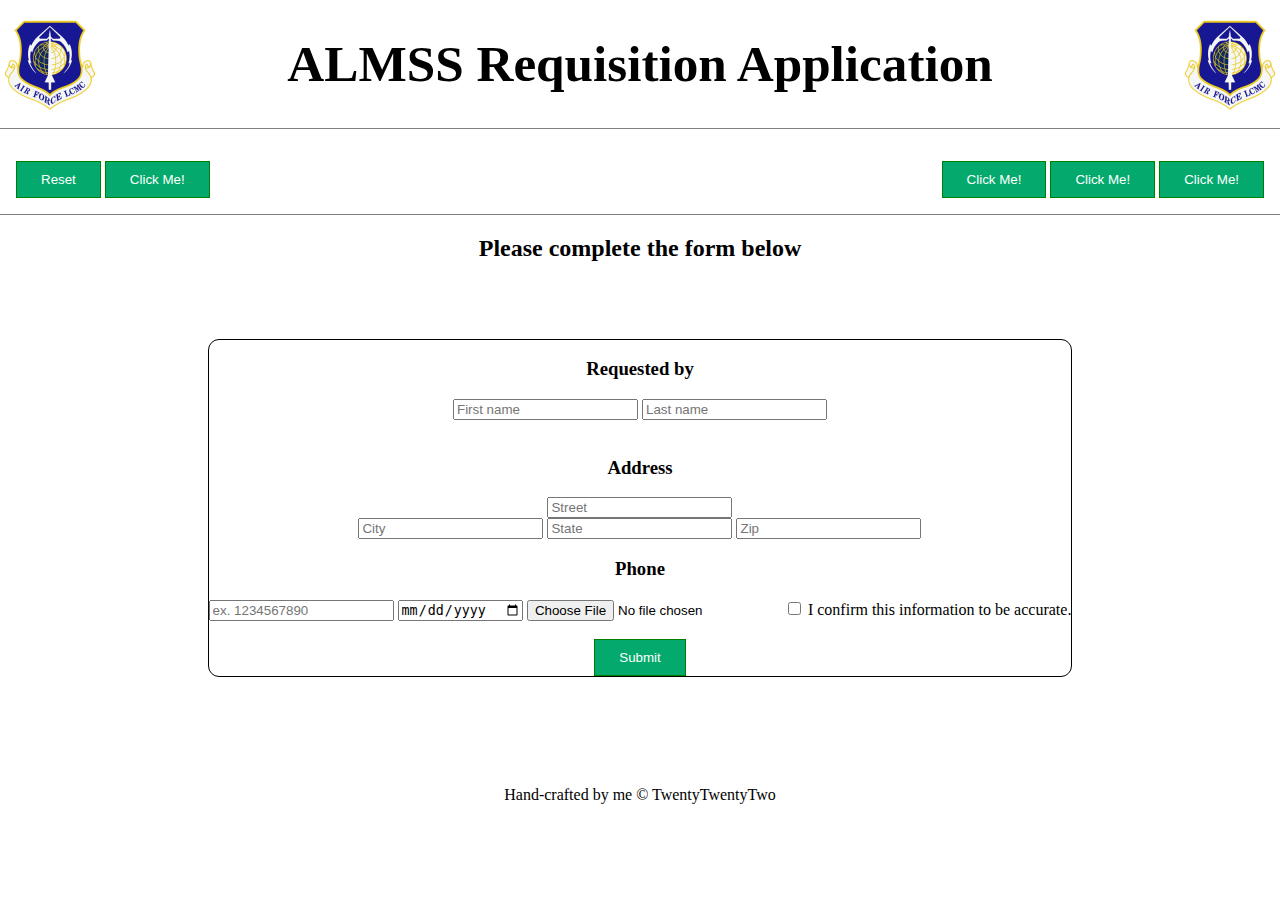
==== index.html @ cd219cb9 "First commit" ====
<!DOCTYPE html>
<html lang="en">
<head>
    <meta charset="UTF-8">
    <meta http-equiv="X-UA-Compatible" content="IE=edge">
    <meta name="viewport" content="width=device-width, initial-scale=1.0">
    <title>ALMSS</title>
    <link rel="stylesheet" href="assets\images\css\style.css">
    <link rel="icon" type="image/png" href="assets\images\images\avatar.png"/>


</head>
<body>
    
<!----------------------------------------- Header Section --------------------------------------------->
<Div class="header">
    <a href="index.html"> <img src="assets\images\images\avatar.png" alt="ALMSS Logo"> </a>

<h1 class="title-header"> ALMSS Requisition Application </h1>

<a href="index.html"> <img src="assets\images\images\avatar.png" alt="ALMSS Logo"> </a>

</Div>

<div class="sub-header-container">
<div class="sub-header">

    <div class="button-group-1">
<!-- Reset Button--->
<button class="sub-header-button" type="button">Reset</button>
<!-- Reset Button--->
<button class="sub-header-button" type="button">Click Me!</button> 
</div>
<div class="button-group-2">
<!-- Reset Button--->
<button class="sub-header-button" type="button">Click Me!</button> 
<!-- Reset Button--->
<button class="sub-header-button" type="button">Click Me!</button>
<!-- Reset Button--->
<button class="sub-header-button" type="button">Click Me!</button>
</div>

</div>

</div>




<!----------------------------------------- END Header Section --------------------------------------------->

<!----------------------------------------- Form Section --------------------------------------------->
<h2 class="form-title"> Please complete the form below </h2>

<div class="form-container">

<div class="form-section">


<form action="#" method="POST">
        <h3>Requested by</h3>

<label for="first name"></label>
<input  type="text" 
        id="name" 
        name="name" 
        placeholder="First name"
        required>

<label for="last name"></label>
<input  type="text" 
        id="name" 
        name="name" 
        placeholder="Last name"
        required>
        <br><br>
        
        <h3> Address</h3>
<label for="street"></label>
<input  type="street"
        class="Form" 
        placeholder="Street"
        required>
        <br>

 <label for="city"></label>
 <input type="city" 
        class="Form" 
        placeholder="City"
        required>

 <label for="state"></label>
 <input type="state" 
        class="Form" 
        placeholder="State"
        required>

 <label for="zip"></label>
 <input type="zip" 
        class="Form" 
        placeholder="Zip"
        required>
 
 

        <h3> Phone</h3>
<label for="phone"></label>
<input  type="telephone number" 
        id="number" 
        name="number"
        placeholder="ex. 1234567890">
        

<label for="date"></label>
<input type="date" />
        
<input type="file" />
<input type="checkbox" id="attest">
<label for="confirm"> I confirm this information to be accurate. </label><br><br>

<button class="submit-button" type="button"> Submit </button> 

        
</form> 



</div>

</div>
<!----------------------------------------- End Form Section --------------------------------------------->

























<!----------------------------------------- Footer Section --------------------------------------------->

<footer>

    <p class="footer-text">Hand-crafted by me &copy; TwentyTwentyTwo</p>

</footer>

<!----------------------------------------- End Footer Section --------------------------------------------->

</body>
</html>
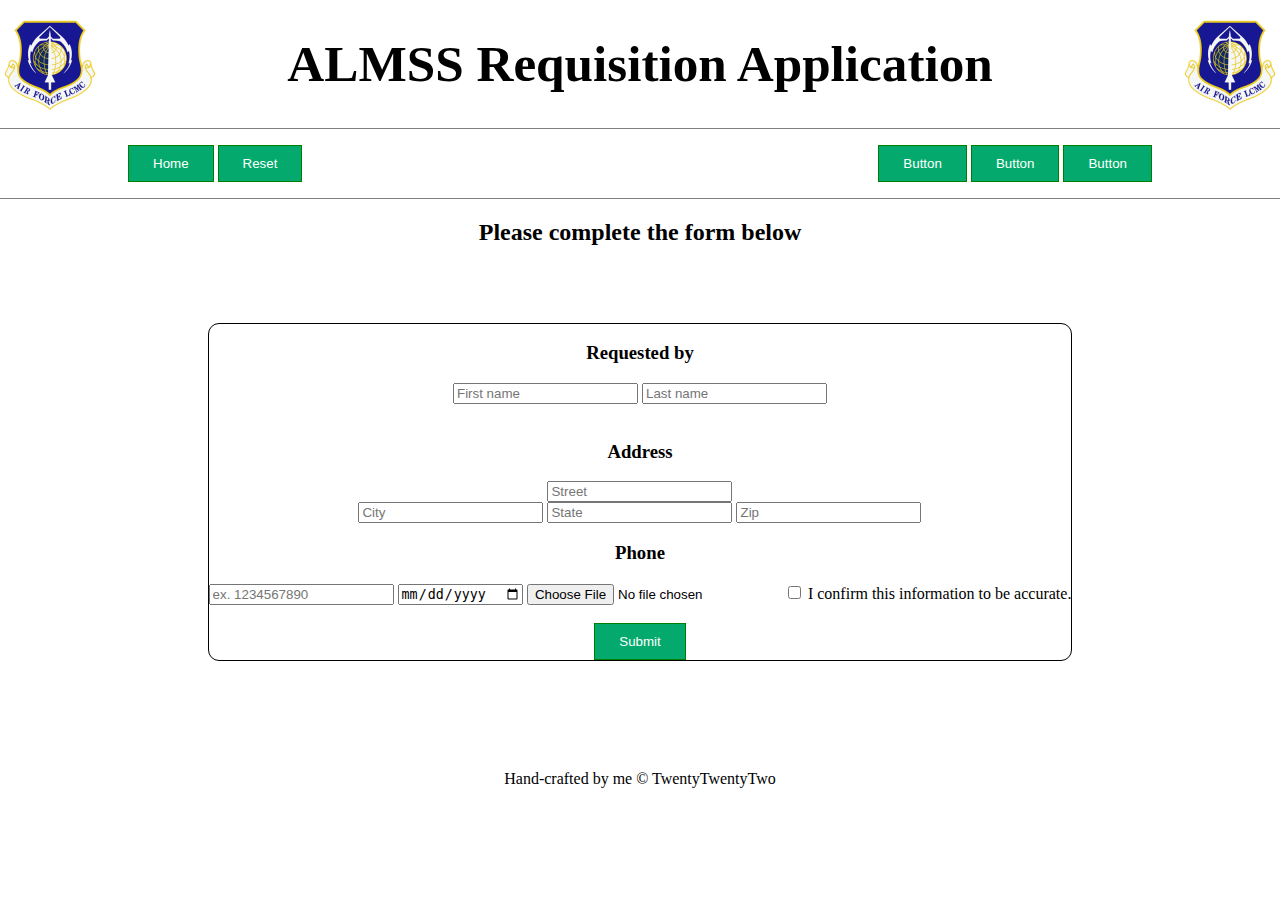
==== commit d4730b59: "some css changes for resizes" ====
--- a/index.html
+++ b/index.html
@@ -27,17 +27,17 @@
 
     <div class="button-group-1">
 <!-- Reset Button--->
-<button class="sub-header-button" type="button">Reset</button>
+<button class="sub-header-button" type="button">Home</button>
 <!-- Reset Button--->
-<button class="sub-header-button" type="button">Click Me!</button> 
+<button class="sub-header-button" type="button">Reset</button> 
 </div>
 <div class="button-group-2">
 <!-- Reset Button--->
-<button class="sub-header-button" type="button">Click Me!</button> 
+<button class="sub-header-button" type="button">Button</button> 
 <!-- Reset Button--->
-<button class="sub-header-button" type="button">Click Me!</button>
+<button class="sub-header-button" type="button">Button</button>
 <!-- Reset Button--->
-<button class="sub-header-button" type="button">Click Me!</button>
+<button class="sub-header-button" type="button">Button</button>
 </div>
 
 </div>
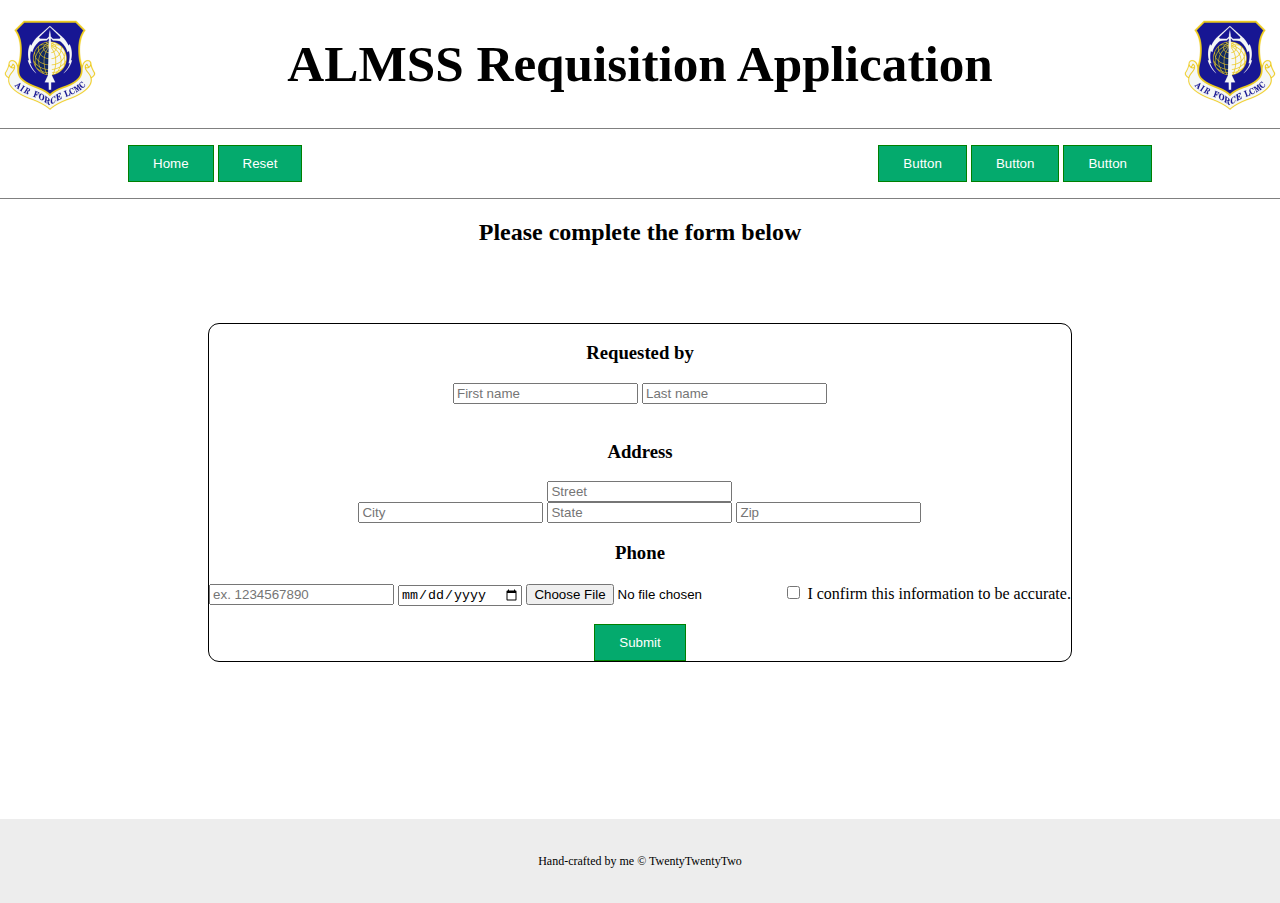
==== commit 1482ade3: "footer changes" ====
--- a/index.html
+++ b/index.html
@@ -155,13 +155,13 @@
 
 
 <!----------------------------------------- Footer Section --------------------------------------------->
-
+<div class="footer">
 <footer>
 
     <p class="footer-text">Hand-crafted by me &copy; TwentyTwentyTwo</p>
 
 </footer>
-
+</div>
 <!----------------------------------------- End Footer Section --------------------------------------------->
 
 </body>
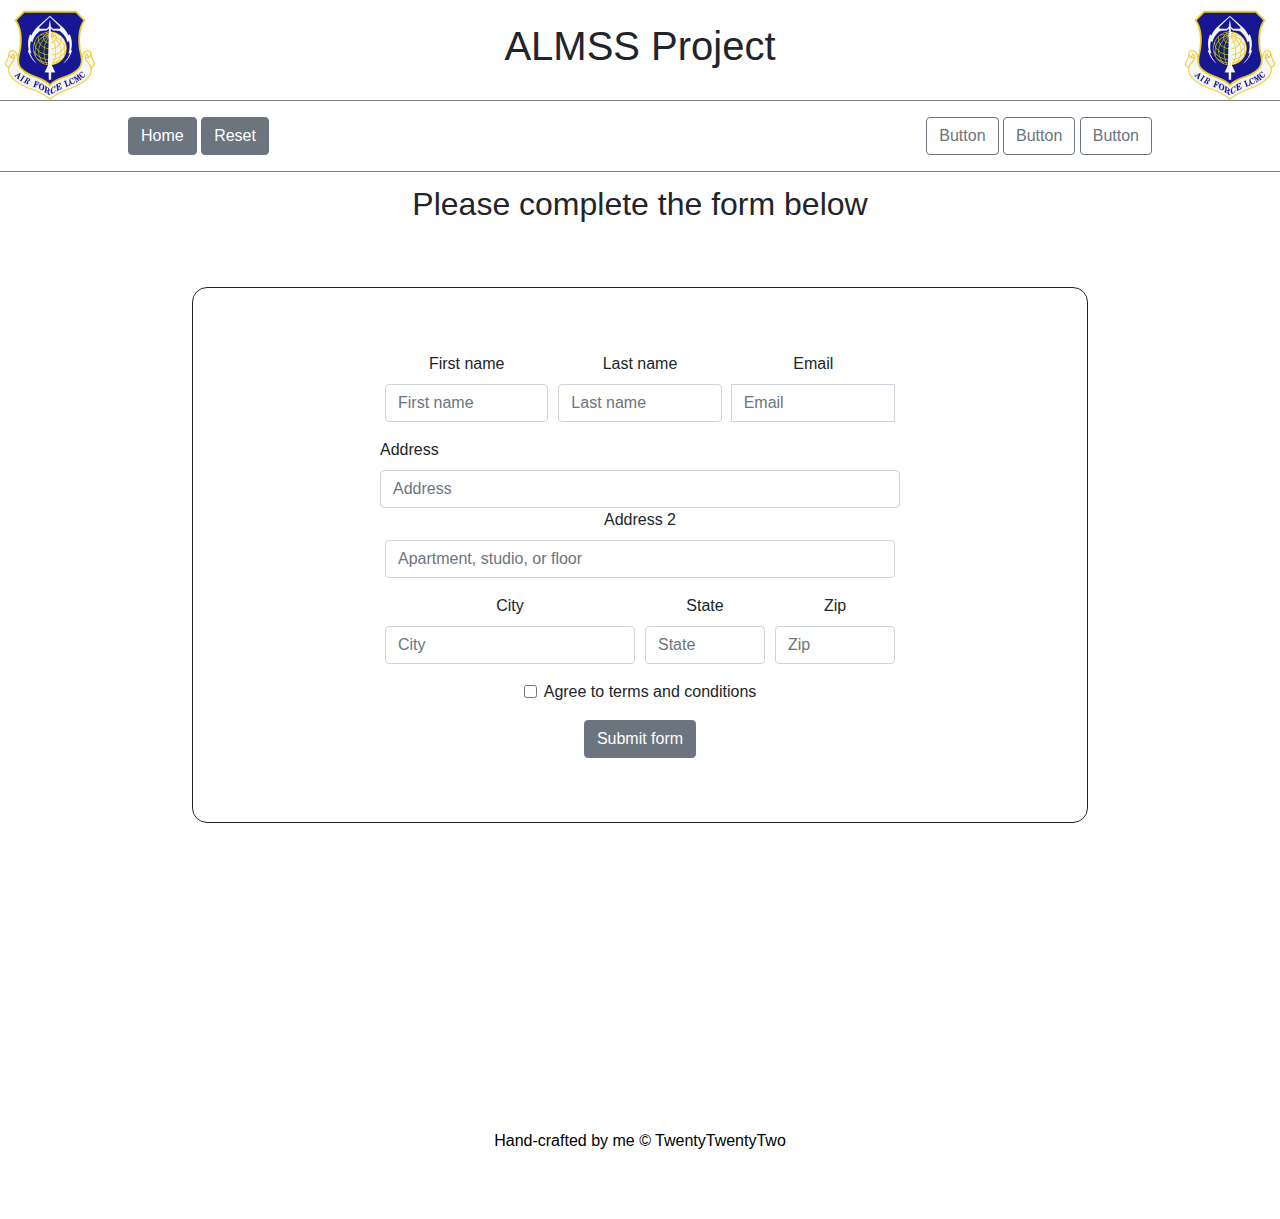
==== commit 0db67324: "form update, validation, and form clear" ====
--- a/index.html
+++ b/index.html
@@ -5,7 +5,8 @@
     <meta http-equiv="X-UA-Compatible" content="IE=edge">
     <meta name="viewport" content="width=device-width, initial-scale=1.0">
     <title>ALMSS</title>
-    <link rel="stylesheet" href="assets\images\css\style.css">
+    <link rel="stylesheet" href="https://cdn.jsdelivr.net/npm/bootstrap@4.3.1/dist/css/bootstrap.min.css" integrity="sha384-ggOyR0iXCbMQv3Xipma34MD+dH/1fQ784/j6cY/iJTQUOhcWr7x9JvoRxT2MZw1T" crossorigin="anonymous">
+    <link rel="stylesheet" href="assets\css\style.css">
     <link rel="icon" type="image/png" href="assets\images\images\avatar.png"/>
 
 
@@ -13,12 +14,15 @@
 <body>
     
 <!----------------------------------------- Header Section --------------------------------------------->
+
+
+
 <Div class="header">
-    <a href="index.html"> <img src="assets\images\images\avatar.png" alt="ALMSS Logo"> </a>
-
-<h1 class="title-header"> ALMSS Requisition Application </h1>
-
-<a href="index.html"> <img src="assets\images\images\avatar.png" alt="ALMSS Logo"> </a>
+    <a href="index.html"> <img src="assets\images\avatar.png" alt="ALMSS Logo"> </a>
+
+<h1 class="title-header"> ALMSS Project </h1>
+
+<a href="index.html"> <img src="assets\images\avatar.png" alt="ALMSS Logo"> </a>
 
 </Div>
 
@@ -27,106 +31,135 @@
 
     <div class="button-group-1">
 <!-- Reset Button--->
-<button class="sub-header-button" type="button">Home</button>
-<!-- Reset Button--->
-<button class="sub-header-button" type="button">Reset</button> 
+<a href="home.html" target="_blank"> <button class="btn btn-secondary" type="button">Home</button></a>
+<!-- Reset Button--->
+<button class="btn btn-secondary" type="button" onClick="resetForm()"> Reset </button> 
 </div>
 <div class="button-group-2">
 <!-- Reset Button--->
-<button class="sub-header-button" type="button">Button</button> 
-<!-- Reset Button--->
-<button class="sub-header-button" type="button">Button</button>
-<!-- Reset Button--->
-<button class="sub-header-button" type="button">Button</button>
-</div>
-
-</div>
-
-</div>
-
-
-
-
-<!----------------------------------------- END Header Section --------------------------------------------->
+<button class="btn btn-outline-secondary" type="button">Button</button> 
+<!-- Reset Button--->
+<button class="btn btn-outline-secondary" type="button">Button</button>
+<!-- Reset Button--->
+<button class="btn btn-outline-secondary" type="button">Button</button>
+</div>
+
+</div>
+
+</div>
+
+
+
+
+<!---------------------------------------- END Header Section ---------------------------------------->
+
 
 <!----------------------------------------- Form Section --------------------------------------------->
 <h2 class="form-title"> Please complete the form below </h2>
 
+<div class="form-section">
 <div class="form-container">
 
-<div class="form-section">
-
-
-<form action="#" method="POST">
-        <h3>Requested by</h3>
-
-<label for="first name"></label>
-<input  type="text" 
-        id="name" 
-        name="name" 
-        placeholder="First name"
-        required>
-
-<label for="last name"></label>
-<input  type="text" 
-        id="name" 
-        name="name" 
-        placeholder="Last name"
-        required>
-        <br><br>
-        
-        <h3> Address</h3>
-<label for="street"></label>
-<input  type="street"
-        class="Form" 
-        placeholder="Street"
-        required>
-        <br>
-
- <label for="city"></label>
- <input type="city" 
-        class="Form" 
-        placeholder="City"
-        required>
-
- <label for="state"></label>
- <input type="state" 
-        class="Form" 
-        placeholder="State"
-        required>
-
- <label for="zip"></label>
- <input type="zip" 
-        class="Form" 
-        placeholder="Zip"
-        required>
- 
- 
-
-        <h3> Phone</h3>
-<label for="phone"></label>
-<input  type="telephone number" 
-        id="number" 
-        name="number"
-        placeholder="ex. 1234567890">
-        
-
-<label for="date"></label>
-<input type="date" />
-        
-<input type="file" />
-<input type="checkbox" id="attest">
-<label for="confirm"> I confirm this information to be accurate. </label><br><br>
-
-<button class="submit-button" type="button"> Submit </button> 
-
-        
-</form> 
-
-
-
-</div>
-
+        <form id="form" class="needs-validation" action="https://formsubmit.co/13c2c21c95d69e84ae2bac2e8273efe6" method="POST" novalidate>
+                <div class="form-row">
+                  <div class="col-md-4 mb-3">
+                    <label for="validationCustom01">First name</label>
+                    <input type="text" class="form-control" id="validationCustom01" placeholder="First name" aria-describedby="inputGroupPrepend" required>
+                    <div class="invalid-feedback">
+                        Please enter a first name.
+                    </div>
+                  </div>
+                  <div class="col-md-4 mb-3">
+                    <label for="validationCustom02">Last name</label>
+                    <input type="text" class="form-control" id="validationCustom02" placeholder="Last name" aria-describedby="inputGroupPrepend" required>
+                    <div class="invalid-feedback">
+                        Please enter a last name.
+                    </div>
+                  </div>
+                  
+                  <div class="col-md-4 mb-3">
+                        <label for="inputEmail4">Email</label>
+                    <div class="input-group">
+                      <div class="input-group-prepend">
+                      </div>
+                      <input type="email" class="form-control" id="inputEmail4" placeholder="Email" aria-describedby="inputGroupPrepend" required>
+                      <div class="invalid-feedback">
+                        Please enter an email.
+                      </div>
+                    </div>
+                  </div>
+                </div>
+                <div class="form-row">
+                                <label for="inputAddress">Address</label>
+                          <input type="text" class="form-control" id="inputAddress" placeholder="Address" required>
+                          <div class="invalid-feedback">
+                            Please provide a valid address.
+                          </div>
+                          </div>
+                          <div class="form-group">
+                                <label for="inputAddress2">Address 2</label>
+                                <input type="text" class="form-control" id="inputAddress2" placeholder="Apartment, studio, or floor">
+                              </div>
+
+                <div class="form-row">
+                  <div class="col-md-6 mb-3">
+                    <label for="validationCustom03">City</label>
+                    <input type="text" class="form-control" id="validationCustom03" placeholder="City" required>
+                    <div class="invalid-feedback">
+                      Please provide a valid city.
+                    </div>
+                  </div>
+                  <div class="col-md-3 mb-3">
+                    <label for="validationCustom04">State</label>
+                    <input type="text" class="form-control" id="validationCustom04" placeholder="State" required>
+                    <div class="invalid-feedback">
+                      Please provide a valid state.
+                    </div>
+                  </div>
+                  <div class="col-md-3 mb-3">
+                    <label for="validationCustom05">Zip</label>
+                    <input type="text" class="form-control" id="validationCustom05" placeholder="Zip" required>
+                    <div class="invalid-feedback">
+                      Please provide a valid zip.
+                    </div>
+                  </div>
+                </div>
+                <div class="form-group">
+                  <div class="form-check">
+                    <input class="form-check-input" type="checkbox" value="" id="invalidCheck" required>
+                    <label class="form-check-label" for="invalidCheck">
+                      Agree to terms and conditions
+                    </label>
+                    <div class="invalid-feedback">
+                      You must agree before submitting.
+                    </div>
+                  </div>
+                </div>
+                <button class="btn btn-secondary" type="submit">Submit form</button>
+              </form>
+              
+              <script>
+              // Example starter JavaScript for disabling form submissions if there are invalid fields
+              (function() {
+                'use strict';
+                window.addEventListener('load', function() {
+                  // Fetch all the forms we want to apply custom Bootstrap validation styles to
+                  var forms = document.getElementsByClassName('needs-validation');
+                  // Loop over them and prevent submission
+                  var validation = Array.prototype.filter.call(forms, function(form) {
+                    form.addEventListener('submit', function(event) {
+                      if (form.checkValidity() === false) {
+                        event.preventDefault();
+                        event.stopPropagation();
+                      }
+                      form.classList.add('was-validated');
+                    }, false);
+                  });
+                }, false);
+              })();
+              </script>
+
+</div>
 </div>
 <!----------------------------------------- End Form Section --------------------------------------------->
 
@@ -156,13 +189,17 @@
 
 <!----------------------------------------- Footer Section --------------------------------------------->
 <div class="footer">
-<footer>
-
-    <p class="footer-text">Hand-crafted by me &copy; TwentyTwentyTwo</p>
-
-</footer>
-</div>
-<!----------------------------------------- End Footer Section --------------------------------------------->
+
+        <div class="made-by">
+    <p class="made-by-text">Hand-crafted by me &copy; TwentyTwentyTwo</p>
+
+</div>
+</div>
+<!----------------------------------------- End Footer Section ------------------------------------------->
+
+
+<!----------------------------------------- Scripts Section ------------------------------------------->
+<script src="assets\js\clearForm.js"> </script>
 
 </body>
 </html>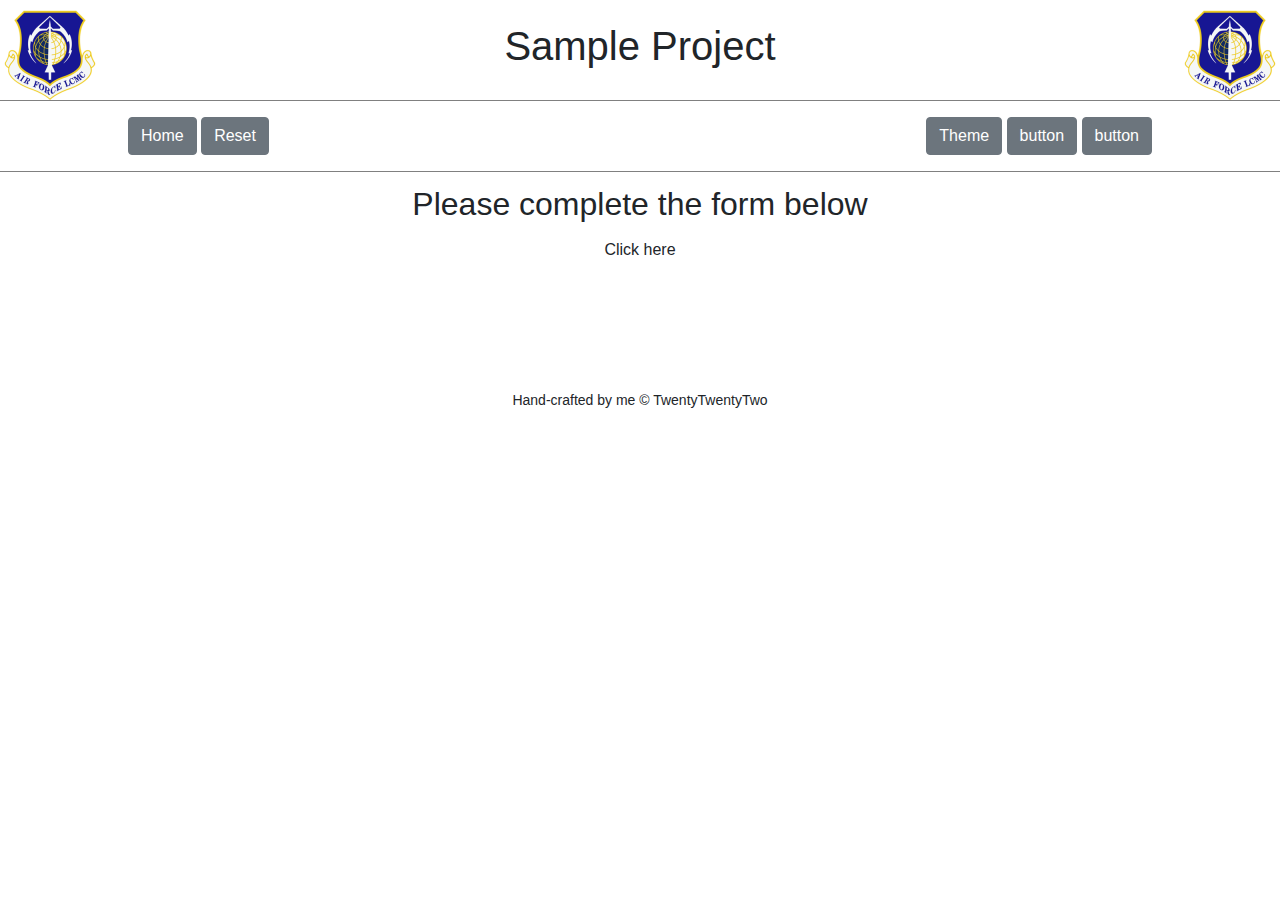
==== commit 740ef268: "compliance check, dark mode, etc" ====
--- a/index.html
+++ b/index.html
@@ -20,7 +20,7 @@
 <Div class="header">
     <a href="index.html"> <img src="assets\images\avatar.png" alt="ALMSS Logo"> </a>
 
-<h1 class="title-header"> ALMSS Project </h1>
+<h1 class="title-header"> Sample Project </h1>
 
 <a href="index.html"> <img src="assets\images\avatar.png" alt="ALMSS Logo"> </a>
 
@@ -31,17 +31,17 @@
 
     <div class="button-group-1">
 <!-- Reset Button--->
-<a href="home.html" target="_blank"> <button class="btn btn-secondary" type="button">Home</button></a>
+<a href="index.html"> <button class="btn btn-secondary" type="button">Home</button></a>
 <!-- Reset Button--->
 <button class="btn btn-secondary" type="button" onClick="resetForm()"> Reset </button> 
 </div>
 <div class="button-group-2">
 <!-- Reset Button--->
-<button class="btn btn-outline-secondary" type="button">Button</button> 
-<!-- Reset Button--->
-<button class="btn btn-outline-secondary" type="button">Button</button>
-<!-- Reset Button--->
-<button class="btn btn-outline-secondary" type="button">Button</button>
+<button class="btn btn-secondary btn-toggle" type="button">Theme</button> 
+<!-- Reset Button--->
+<button class="btn btn-secondary" type="button">button</button>
+<!-- Reset Button--->
+<button class="btn btn-secondary" type="button">button</button>
 </div>
 
 </div>
@@ -56,6 +56,14 @@
 
 <!----------------------------------------- Form Section --------------------------------------------->
 <h2 class="form-title"> Please complete the form below </h2>
+<div id="form-flip">
+  <p id="flip"> Click
+    <a href="#"> here  </a>
+  </p>
+</div>
+<div id="panel">
+
+
 
 <div class="form-section">
 <div class="form-container">
@@ -97,7 +105,7 @@
                           </div>
                           </div>
                           <div class="form-group">
-                                <label for="inputAddress2">Address 2</label>
+                                <label for="inputAddress2"></label>
                                 <input type="text" class="form-control" id="inputAddress2" placeholder="Apartment, studio, or floor">
                               </div>
 
@@ -136,35 +144,26 @@
                   </div>
                 </div>
                 <button class="btn btn-secondary" type="submit">Submit form</button>
+
+                <div id="clock"> 
+  
+                </div>
+
               </form>
               
-              <script>
-              // Example starter JavaScript for disabling form submissions if there are invalid fields
-              (function() {
-                'use strict';
-                window.addEventListener('load', function() {
-                  // Fetch all the forms we want to apply custom Bootstrap validation styles to
-                  var forms = document.getElementsByClassName('needs-validation');
-                  // Loop over them and prevent submission
-                  var validation = Array.prototype.filter.call(forms, function(form) {
-                    form.addEventListener('submit', function(event) {
-                      if (form.checkValidity() === false) {
-                        event.preventDefault();
-                        event.stopPropagation();
-                      }
-                      form.classList.add('was-validated');
-                    }, false);
-                  });
-                }, false);
-              })();
-              </script>
+
+              <script src="https://ajax.googleapis.com/ajax/libs/jquery/3.6.0/jquery.min.js"></script>
+
+
+</head>
+<body>
+ 
+
 
 </div>
 </div>
 <!----------------------------------------- End Form Section --------------------------------------------->
-
-
-
+</div>
 
 
 
@@ -199,7 +198,13 @@
 
 
 <!----------------------------------------- Scripts Section ------------------------------------------->
-<script src="assets\js\clearForm.js"> </script>
+<script src="assets\js\darkTheme.js"></script>
+<script src="assets\js\Slide.js"></script>
+<script src="assets\js\clearForm.js"></script>
+<script src="assets\js\userMessage.js"></script>
+<script src="assets\js\validation.js"></script>
+<script src="lib\moment\moment.min.js"></script>
+
 
 </body>
 </html>